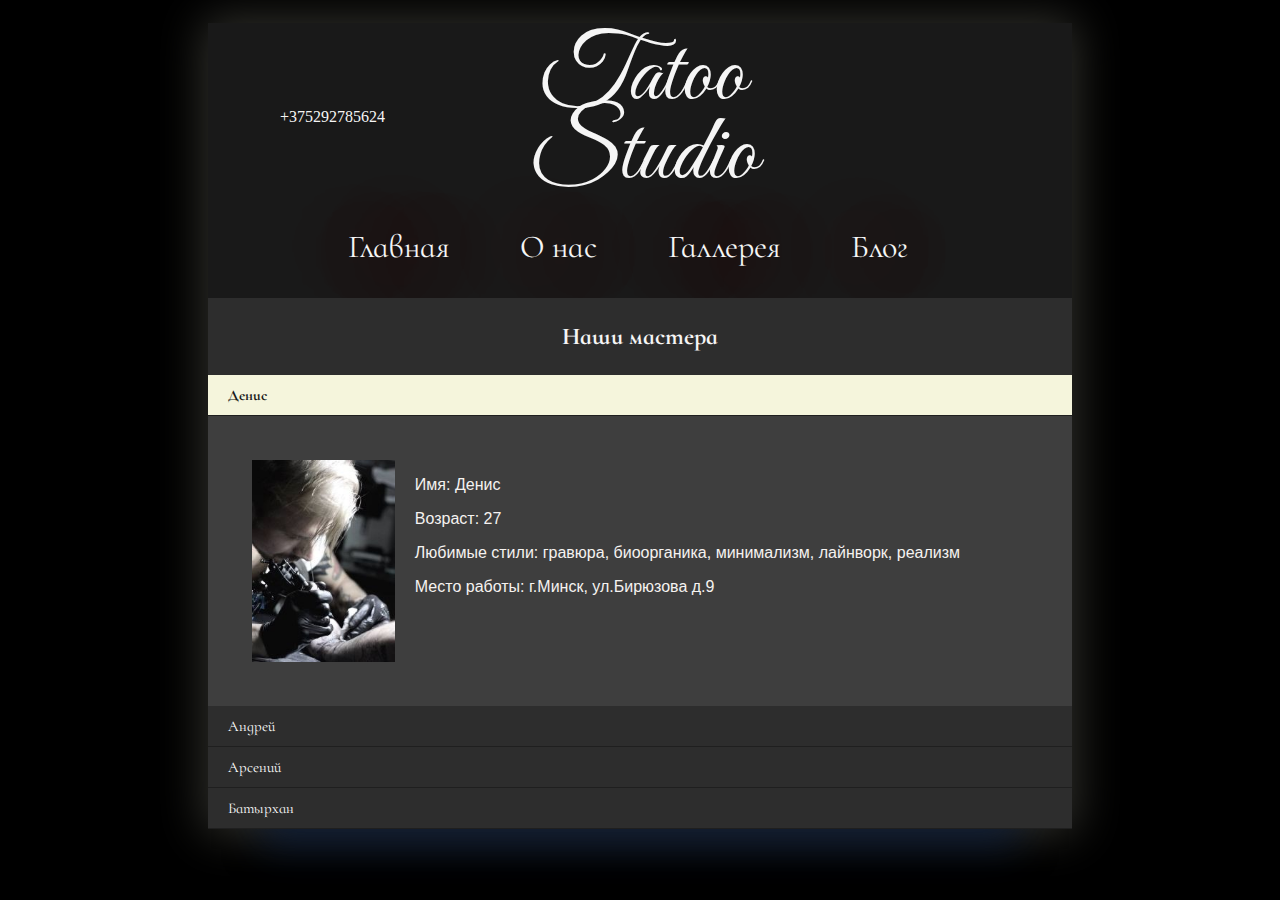
==== artists.html @ 30ac2d79 "Add files via upload" ====
<!DOCTYPE html>
<html>

    <head>
        <meta charset="utf-8">
        <meta http-equiv="X-UA-Compatible" content="IE=edge">
        <meta name="viewport" content="width=device-width, initial-scale=1">
        <title>Татууууууу</title>
        <meta name="description" content="Тату салон">
        <link rel="stylesheet" href="css/main.css">
        <link rel="stylesheet" href="css/artists.css">
        <link href="https://fonts.googleapis.com/css?family=Cormorant+Infant|Great+Vibes|Lato" rel="stylesheet">
    </head>
    <body>
      <div class='main container'>
          <div class='head container'>
              <div class='phone'>+375292785624</div>
              <div class='logo'>Tat<span class=anim>oo</span><br><span class=anim>S</span>tudio</div>
              <div class='social'>
           <svg width=100 height=50 xmlns='http://www.w3.org/2000/svg' xmlns:xlink='http://www.w3.org/1999/xlink'>
               <use xlink:href='svgsprite.svg#vk' x=0 y=0 />
               </svg> 
              </div>
          </div>
          <div class='menu container'>
              <ul>
                  <li><a href='index.html'>Главная</a></li>
                  <li><a href='#'>О нас</a></li>
                  <li><a href='gallery.html'>Галлерея</a></li>
                  <li><a href='blog.html'>Блог</a></li>
              </ul>
          </div>
          <div class='artists'>
              <h3>Наши мастера</h3>
                <div class="accordion">
    <ul>
         <li>
            <input type="radio" name="select" class="accordion-select" checked />
            <div class="accordion-title">
                <span>Денис</span>
            </div>
            <div class="accordion-content">
                <img src="images/artists/denis.jpg" alt="Мастер Денис">
              <div class='info'><p>Имя: Денис
                </p>
                <p>Возраст: 27
                </p>
                <p>Любимые стили: гравюра, биоорганика, минимализм, лайнворк, реализм</p>
                <p>Место работы: г.Минск, ул.Бирюзова д.9</p>
                  </div> 
            </div>
            <div class="accordion-separator"></div>
        </li> 
         <li>
            <input type="radio" name="select" class="accordion-select" />
            <div class="accordion-title">
                <span>Андрей</span>
            </div>
            <div class="accordion-content">
                <img src="images/artists/andrusha.jpg" alt="Мастер Андрей">
               <div class='info'> <p>Имя: Андрей
                </p>
                <p>Возраст: 37
                </p>
                <p>Любимые стили: гравюра, ориентал, минимализм, нью-скул, абстракция</p>
            <p>Место работы: г.Минск, ул.арьковская д.74</p>
                </div> 
            </div>
            <div class="accordion-separator"></div>
        </li> 
         <li>
            <input type="radio" name="select" class="accordion-select" />
            <div class="accordion-title">
                <span>Арсений</span>
            </div>
            <div class="accordion-content">
                <img src="images/artists/arseni.jpg" alt="Мастер Арсений">
                <div class='info'> <p>Имя: Арсений
                </p>
                <p>Возраст: 29
                </p>
                <p>Любимые стили: традишнл, ориентал, нео-традишнл, нью-скул, стимпанк</p>
                <p>Место работы: г.Минск, ул.Харьковская д.74</p>
                </div> 
            </div>
            <div class="accordion-separator"></div>
        </li> 
         <li>
            <input type="radio" name="select" class="accordion-select" />
            <div class="accordion-title">
                <span>Батырхан</span>
            </div>
            <div class="accordion-content">
                <img src="images/artists/knr_master.jpg" alt="Мастер Батырхан">
               <div class='info'> <p>Имя: Батырхан
                </p>
                <p>Возраст: 43
                </p>
                <p>Любимые стили: японский, майя и ацтеки, этника, кельтский, стимпанк</p>
                <p>Место работы: г.Минск, ул.Бирюзова д.9</p>
                </div> 
            </div>
            <div class="accordion-separator"></div>
        </li> 
    </ul>
</div>
          </div>
          <div class='welcome container'>
              
          </div>
      </div>
    </body>
</html>
---- css/main.css ----
body {
    background-color: black;
    
    color: whitesmoke;
    padding: 15px;
}
.container {
    display: flex;
}
.main {
    width:70%;
    margin:0 auto;
    flex-direction: column;
    box-shadow: 0px 0px 45px 5px rgba(245,245,220,0.2);
    border-radius: 5px;
}
.head {
    background:#191919;
    justify-content: space-between;
    align-items: center;
}
.head div {
    margin-top: 15px;
  text-align:center;
  flex-grow: 1;
}
.logo {
    
    font-family: Great Vibes, cursive; 
    color: whitesmoke; 
    font-size: 6em; 
    line-height:0.82;
}
.menu a {
    text-decoration: none;
    color: whitesmoke;
}
.menu {
    background: #191919;
    flex-direction: row;
    justify-content: space-around;
}
.menu ul {
    list-style: none;
    font-family: 'Cormorant Infant', serif;
    font-size: 2em;
    text-shadow: 0 0 80px red
}
.menu ul li:hover{
    opacity:0.99; text-shadow: 0 0 80px red,0 0 30px FireBrick,0 0 6px DarkRed;
    transition: .3s;
}
.menu ul li {
    display: inline;
    margin-right: 2em;
}
.slider {
    height: 420px;
    background-color: #191919;
    position: relative;
}
adress {
    padding-top: 4em;
    justify-content: space-around;
    flex-grow: 1;
    background:#191919;
    background-image: url(/skbg.png);
    display: flex;
    flex-direction: row;
}
.logo {
  animation: lower 10s linear infinite;
}
@keyframes lower {
  0%,12%,18.999%,23%,31.999%,37%,44.999%,46%,49.999%,51%,58.999%,61%,68.999%,71%,85.999%,96%,100% {
    opacity:0.99; text-shadow: 0 0 80px red,0 0 30px FireBrick,0 0 6px DarkRed;
  }
  19%,22.99%,32%,36.999%,45%,45.999%,50%,50.99%,59%,60.999%,69%,70.999%,86%,95.999% { 
    opacity:0.4; text-shadow: none; 
  }
@import url('https://fonts.googleapis.com/css?family=Cormorant+Infant|Great+Vibes|Lato');
---- css/artists.css ----
*{transition:.3s;}
.artists{
    background-color: #2d2d2d;
}
h3 {
    text-align: center;
    font-family: 'Cormorant Infant', serif;
    font-size: 1.5em;
}
.accordion {
    -webkit-box-shadow: 0px 75px 35px -55px rgba(10, 30, 65, 0.6);
    -moz-box-shadow: 0px 75px 35px -55px rgba(10, 30, 65, 0.6);
    box-shadow: 0px 75px 35px -55px rgba(10, 30, 65, 0.6);
    font-family: Arial, Helvetica, sans-serif;
    border-color: #505050;
    border-style: solid;
    border-width: 0px;
    margin: 0 auto;
    height: 454px;
    width: 100%;
}

.accordion > ul > li,
.accordion-title,
.accordion-content,
.accordion-separator {
    float: none;
} 

.accordion > ul > li {
    background-color: #1f1f1f;
    margin-right: -0px;
    margin-bottom: -290px;
}

.accordion-select:checked ~ .accordion-separator {
    margin-right: 0px;
    margin-bottom: 290px;
} 

.accordion-title,
.accordion-select  {
    background-color: #2d2d2d;
    color: #ffffff;
    width: 1100px;
    height: 40px;
    font-size: 15px;
}

.accordion-title span {
    margin-bottom: 20px; 
    margin-left: 20px;
    font-family: 'Cormorant Infant', serif;
    font-size: 1em;
} 

.accordion-select:hover ~ .accordion-title,
.accordion-select:checked ~ .accordion-title {
    background-color: beige;
    color: #191919;
    font-weight:bold;
} 

 .accordion-title span  {	
    transform: rotate(0deg);
    -o-transform: rotate(0deg);
    -moz-transform: rotate(0deg);
    -webkit-transform: rotate(0deg);
    -ms-writing-mode: lr-tb;
    filter: progid:DXImageTransform.Microsoft.BasicImage(rotation=0);
    margin-bottom: 0px;
    line-height: 40px;
} 

.accordion-content {
    background-color: #3e3e3e;
    color: #f5f2f0;
    height: 202px;
    width: 100%;
    padding: 44px;
}

.accordion-title,
.accordion-select:checked ~ .accordion-content {
    margin-right: 1px;
    margin-bottom: 1px;
} 

.accordion {
    overflow: hidden;
}

.accordion > ul {
    margin: 0;
    padding: 0;
    list-style: none;
    width: 101%;
}

.accordion > ul > li,
.accordion-title {
    position: relative;
}

.accordion-select {
    cursor: pointer;
    position: absolute;
    opacity: 0;
    top: 0;
    left: 0;
    margin: 0;
    z-index: 1;
}

.accordion-title span {
    display: block;
    position: absolute;
    bottom: 0px;
    width: 100%;
    white-space: nowrap;
}

.accordion-content {
    position: relative;
    overflow: auto;
}

.accordion-separator {
    transition: margin 0.3s ease 0.1s;
    -o-transition: margin 0.3s ease 0.1s;
    -moz-transition: margin 0.3s ease 0.1s;
    -webkit-transition: margin 0.3s ease 0.1s;
}
.accordion-content img {
    max-height: 100%;
    max-width: 20%;
    overflow: hidden;
    float:left;
    margin-right: 20px;
}
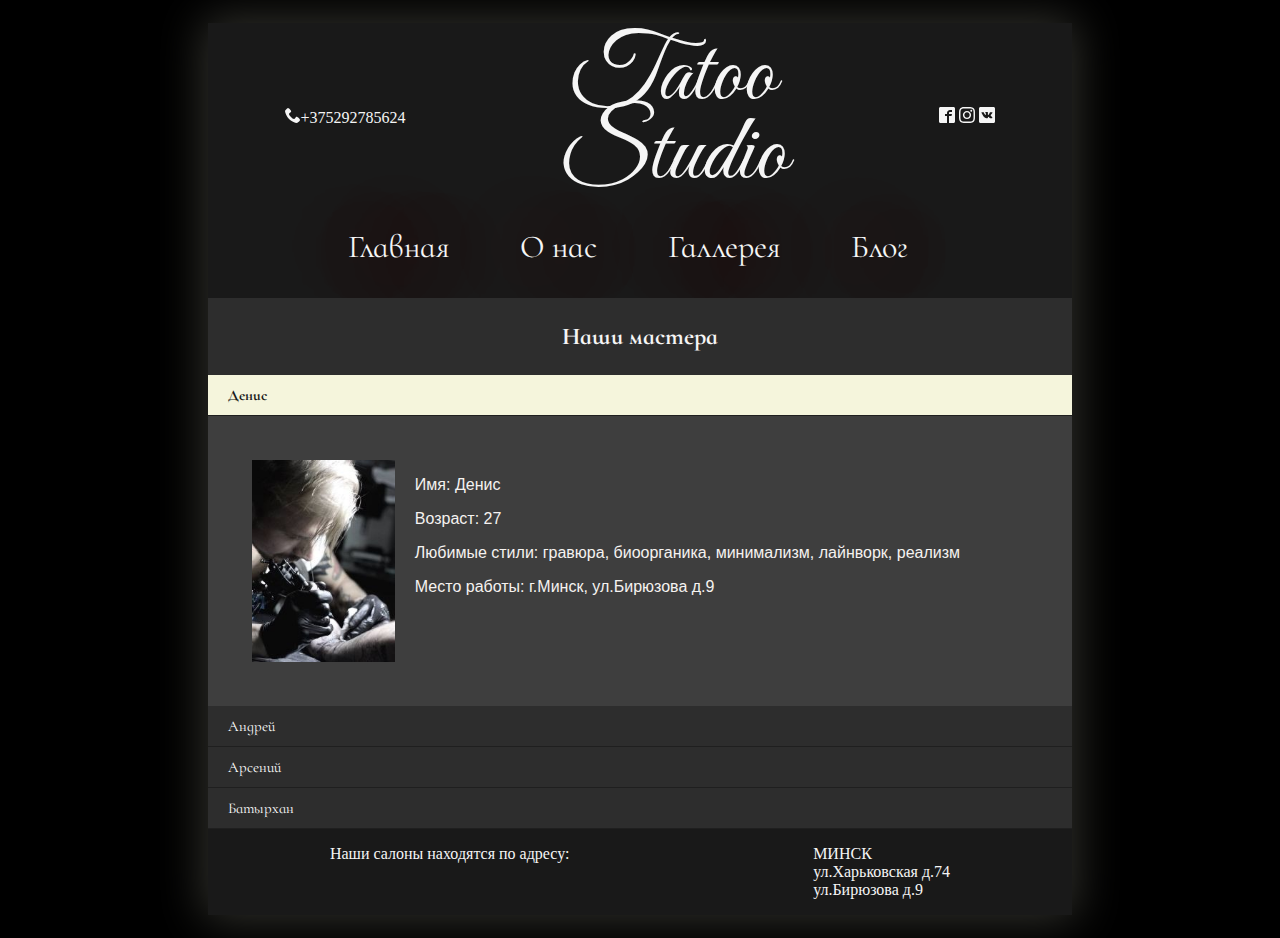
==== commit 1afa7044: "Add files via upload" ====
--- a/artists.html
+++ b/artists.html
@@ -12,14 +12,36 @@
         <link href="https://fonts.googleapis.com/css?family=Cormorant+Infant|Great+Vibes|Lato" rel="stylesheet">
     </head>
     <body>
+         <svg aria-hidden="true" style="position: absolute; width: 0; height: 0; overflow: hidden;" version="1.1" xmlns="http://www.w3.org/2000/svg" xmlns:xlink="http://www.w3.org/1999/xlink">
+<defs>
+<symbol id="icon-phone" viewBox="0 0 32 32">
+<title>phone</title>
+<path d="M22 20c-2 2-2 4-4 4s-4-2-6-4-4-4-4-6 2-2 4-4-4-8-6-8-6 6-6 6c0 4 4.109 12.109 8 16s12 8 16 8c0 0 6-4 6-6s-6-8-8-6z"></path>
+</symbol>
+<symbol id="icon-facebook2" viewBox="0 0 32 32">
+<title>facebook2</title>
+<path d="M29 0h-26c-1.65 0-3 1.35-3 3v26c0 1.65 1.35 3 3 3h13v-14h-4v-4h4v-2c0-3.306 2.694-6 6-6h4v4h-4c-1.1 0-2 0.9-2 2v2h6l-1 4h-5v14h9c1.65 0 3-1.35 3-3v-26c0-1.65-1.35-3-3-3z"></path>
+</symbol>
+<symbol id="icon-instagram" viewBox="0 0 32 32">
+<title>instagram</title>
+<path d="M16 2.881c4.275 0 4.781 0.019 6.462 0.094 1.563 0.069 2.406 0.331 2.969 0.55 0.744 0.288 1.281 0.638 1.837 1.194 0.563 0.563 0.906 1.094 1.2 1.838 0.219 0.563 0.481 1.412 0.55 2.969 0.075 1.688 0.094 2.194 0.094 6.463s-0.019 4.781-0.094 6.463c-0.069 1.563-0.331 2.406-0.55 2.969-0.288 0.744-0.637 1.281-1.194 1.837-0.563 0.563-1.094 0.906-1.837 1.2-0.563 0.219-1.413 0.481-2.969 0.55-1.688 0.075-2.194 0.094-6.463 0.094s-4.781-0.019-6.463-0.094c-1.563-0.069-2.406-0.331-2.969-0.55-0.744-0.288-1.281-0.637-1.838-1.194-0.563-0.563-0.906-1.094-1.2-1.837-0.219-0.563-0.481-1.413-0.55-2.969-0.075-1.688-0.094-2.194-0.094-6.463s0.019-4.781 0.094-6.463c0.069-1.563 0.331-2.406 0.55-2.969 0.288-0.744 0.638-1.281 1.194-1.838 0.563-0.563 1.094-0.906 1.838-1.2 0.563-0.219 1.412-0.481 2.969-0.55 1.681-0.075 2.188-0.094 6.463-0.094zM16 0c-4.344 0-4.887 0.019-6.594 0.094-1.7 0.075-2.869 0.35-3.881 0.744-1.056 0.412-1.95 0.956-2.837 1.85-0.894 0.888-1.438 1.781-1.85 2.831-0.394 1.019-0.669 2.181-0.744 3.881-0.075 1.713-0.094 2.256-0.094 6.6s0.019 4.887 0.094 6.594c0.075 1.7 0.35 2.869 0.744 3.881 0.413 1.056 0.956 1.95 1.85 2.837 0.887 0.887 1.781 1.438 2.831 1.844 1.019 0.394 2.181 0.669 3.881 0.744 1.706 0.075 2.25 0.094 6.594 0.094s4.888-0.019 6.594-0.094c1.7-0.075 2.869-0.35 3.881-0.744 1.050-0.406 1.944-0.956 2.831-1.844s1.438-1.781 1.844-2.831c0.394-1.019 0.669-2.181 0.744-3.881 0.075-1.706 0.094-2.25 0.094-6.594s-0.019-4.887-0.094-6.594c-0.075-1.7-0.35-2.869-0.744-3.881-0.394-1.063-0.938-1.956-1.831-2.844-0.887-0.887-1.781-1.438-2.831-1.844-1.019-0.394-2.181-0.669-3.881-0.744-1.712-0.081-2.256-0.1-6.6-0.1v0z"></path>
+<path d="M16 7.781c-4.537 0-8.219 3.681-8.219 8.219s3.681 8.219 8.219 8.219 8.219-3.681 8.219-8.219c0-4.537-3.681-8.219-8.219-8.219zM16 21.331c-2.944 0-5.331-2.387-5.331-5.331s2.387-5.331 5.331-5.331c2.944 0 5.331 2.387 5.331 5.331s-2.387 5.331-5.331 5.331z"></path>
+<path d="M26.462 7.456c0 1.060-0.859 1.919-1.919 1.919s-1.919-0.859-1.919-1.919c0-1.060 0.859-1.919 1.919-1.919s1.919 0.859 1.919 1.919z"></path>
+</symbol>
+<symbol id="icon-vk" viewBox="0 0 32 32">
+<title>vk</title>
+<path d="M29 0h-26c-1.65 0-3 1.35-3 3v26c0 1.65 1.35 3 3 3h26c1.65 0 3-1.35 3-3v-26c0-1.65-1.35-3-3-3zM25.919 22.4l-2.925 0.044c0 0-0.631 0.125-1.456-0.444-1.094-0.75-2.125-2.706-2.931-2.45-0.813 0.256-0.788 2.012-0.788 2.012s0.006 0.375-0.181 0.575c-0.2 0.219-0.6 0.262-0.6 0.262h-1.306c0 0-2.888 0.175-5.431-2.475-2.775-2.887-5.225-8.619-5.225-8.619s-0.144-0.375 0.013-0.556c0.175-0.206 0.644-0.219 0.644-0.219l3.131-0.019c0 0 0.294 0.050 0.506 0.206 0.175 0.125 0.269 0.369 0.269 0.369s0.506 1.281 1.175 2.438c1.306 2.256 1.919 2.75 2.362 2.513 0.644-0.35 0.45-3.194 0.45-3.194s0.012-1.031-0.325-1.488c-0.262-0.356-0.756-0.463-0.969-0.488-0.175-0.025 0.113-0.431 0.488-0.619 0.563-0.275 1.556-0.294 2.731-0.281 0.913 0.006 1.181 0.069 1.538 0.15 1.081 0.262 0.712 1.269 0.712 3.681 0 0.775-0.137 1.863 0.419 2.219 0.238 0.156 0.825 0.025 2.294-2.469 0.694-1.181 1.219-2.569 1.219-2.569s0.113-0.25 0.288-0.356c0.181-0.106 0.425-0.075 0.425-0.075l3.294-0.019c0 0 0.988-0.119 1.15 0.331 0.169 0.469-0.369 1.563-1.712 3.356-2.206 2.944-2.456 2.669-0.619 4.369 1.75 1.625 2.113 2.419 2.175 2.519 0.712 1.2-0.813 1.294-0.813 1.294z"></path>
+</symbol>
+</defs>
+</svg>
       <div class='main container'>
           <div class='head container'>
-              <div class='phone'>+375292785624</div>
+              <div class='phone'><svg class="icon icon-phone"><use xlink:href="#icon-phone"></use></svg>+375292785624</div>
               <div class='logo'>Tat<span class=anim>oo</span><br><span class=anim>S</span>tudio</div>
               <div class='social'>
-           <svg width=100 height=50 xmlns='http://www.w3.org/2000/svg' xmlns:xlink='http://www.w3.org/1999/xlink'>
-               <use xlink:href='svgsprite.svg#vk' x=0 y=0 />
-               </svg> 
+           <svg class="icon icon-facebook2"><use xlink:href="#icon-facebook2"></use></svg>
+                  <svg class="icon icon-instagram"><use xlink:href="#icon-instagram"></use></svg>
+                  <svg class="icon icon-vk"><use xlink:href="#icon-vk"></use></svg> 
               </div>
           </div>
           <div class='menu container'>
@@ -63,7 +85,7 @@
                 <p>Возраст: 37
                 </p>
                 <p>Любимые стили: гравюра, ориентал, минимализм, нью-скул, абстракция</p>
-            <p>Место работы: г.Минск, ул.арьковская д.74</p>
+            <p>Место работы: г.Минск, ул.Xарьковская д.74</p>
                 </div> 
             </div>
             <div class="accordion-separator"></div>
@@ -105,9 +127,10 @@
     </ul>
 </div>
           </div>
-          <div class='welcome container'>
-              
-          </div>
+          <adress>
+             <p>Наши салоны находятся по адресу: </p>
+             <p>МИНСК <br>ул.Харьковская д.74 <br>ул.Бирюзова д.9</p>
+          </adress>
       </div>
     </body>
 </html>
--- a/css/main.css
+++ b/css/main.css
@@ -7,6 +7,16 @@
 .container {
     display: flex;
 }
+.icon {
+  display: inline-block;
+  width: 1em;
+  height: 1em;
+  stroke-width: 0;
+  stroke: currentColor;
+  fill: currentColor;
+}
+
+
 .main {
     width:70%;
     margin:0 auto;
@@ -20,7 +30,7 @@
     align-items: center;
 }
 .head div {
-    margin-top: 15px;
+  margin-top: 15px;
   text-align:center;
   flex-grow: 1;
 }
@@ -60,7 +70,7 @@
     position: relative;
 }
 adress {
-    padding-top: 4em;
+    
     justify-content: space-around;
     flex-grow: 1;
     background:#191919;
@@ -78,4 +88,9 @@
   19%,22.99%,32%,36.999%,45%,45.999%,50%,50.99%,59%,60.999%,69%,70.999%,86%,95.999% { 
     opacity:0.4; text-shadow: none; 
   }
-@import url('https://fonts.googleapis.com/css?family=Cormorant+Infant|Great+Vibes|Lato');+@import url('https://fonts.googleapis.com/css?family=Cormorant+Infant|Great+Vibes|Lato');
+    
+    @media all and (max-width: 800px) {
+        .main { width:100%;}
+        
+    }--- a/css/artists.css
+++ b/css/artists.css
@@ -8,9 +8,6 @@
     font-size: 1.5em;
 }
 .accordion {
-    -webkit-box-shadow: 0px 75px 35px -55px rgba(10, 30, 65, 0.6);
-    -moz-box-shadow: 0px 75px 35px -55px rgba(10, 30, 65, 0.6);
-    box-shadow: 0px 75px 35px -55px rgba(10, 30, 65, 0.6);
     font-family: Arial, Helvetica, sans-serif;
     border-color: #505050;
     border-style: solid;
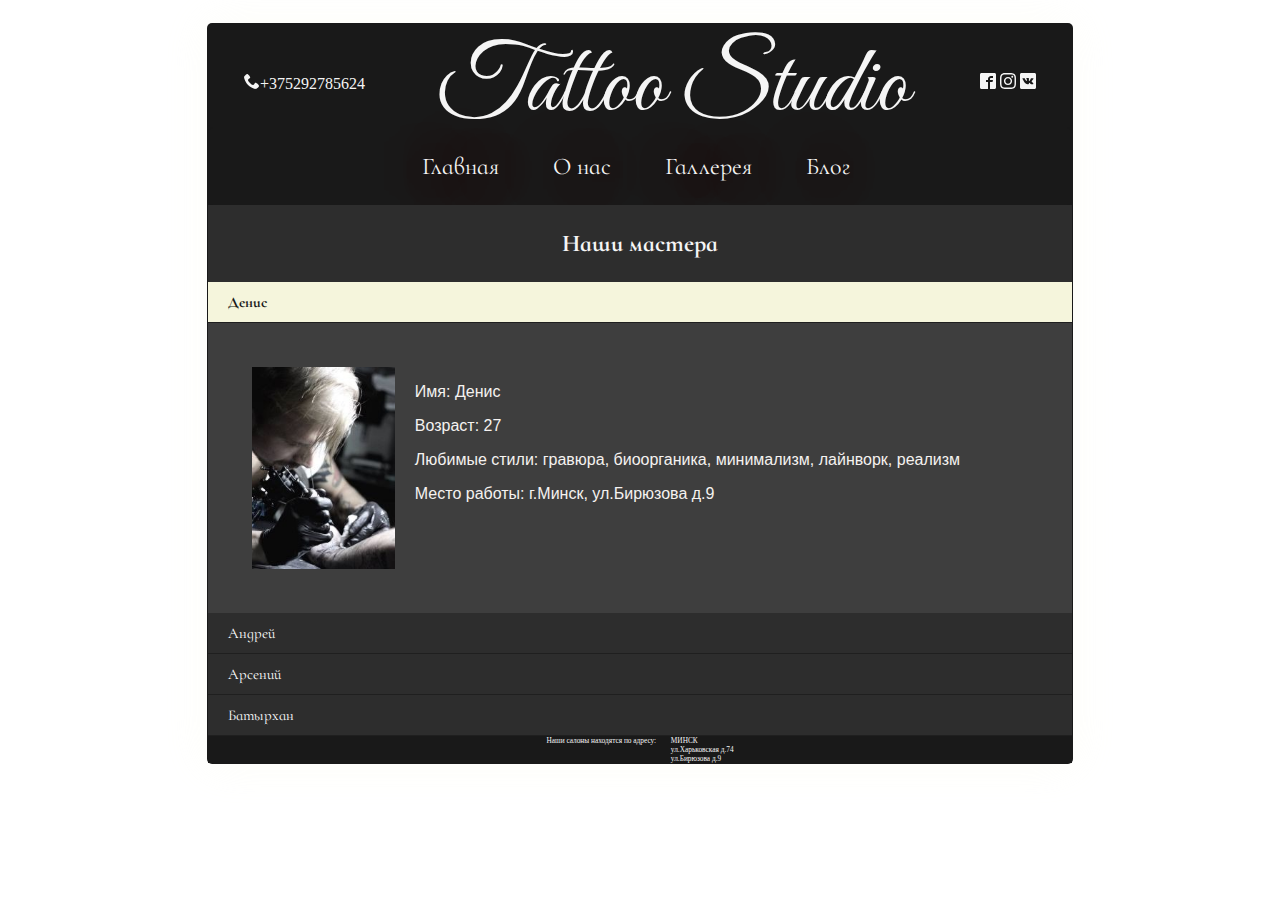
==== commit 326be080: "Add files via upload" ====
--- a/artists.html
+++ b/artists.html
@@ -37,7 +37,7 @@
       <div class='main container'>
           <div class='head container'>
               <div class='phone'><svg class="icon icon-phone"><use xlink:href="#icon-phone"></use></svg>+375292785624</div>
-              <div class='logo'>Tat<span class=anim>oo</span><br><span class=anim>S</span>tudio</div>
+              <div class='logo'>Tat<span class=anim>too</span> <span class=anim>S</span>tudio</div>
               <div class='social'>
            <svg class="icon icon-facebook2"><use xlink:href="#icon-facebook2"></use></svg>
                   <svg class="icon icon-instagram"><use xlink:href="#icon-instagram"></use></svg>
@@ -52,7 +52,7 @@
                   <li><a href='blog.html'>Блог</a></li>
               </ul>
           </div>
-          <div class='artists'>
+          <div class='artists content'>
               <h3>Наши мастера</h3>
                 <div class="accordion">
     <ul>
--- a/css/main.css
+++ b/css/main.css
@@ -1,11 +1,12 @@
+*{transition:.3s;}
 body {
-    background-color: black;
-    
+    background-image: url(/images/bg/bloom.png) repeat;
     color: whitesmoke;
     padding: 15px;
 }
 .container {
     display: flex;
+    border-radius: 5px;
 }
 .icon {
   display: inline-block;
@@ -13,16 +14,18 @@
   height: 1em;
   stroke-width: 0;
   stroke: currentColor;
-  fill: currentColor;
+  fill: whitesmoke;
 }
 
 
 .main {
-    width:70%;
+    width: 70%;
+    max-width: 1000px;
+    background-color: #191919;
     margin:0 auto;
     flex-direction: column;
-    box-shadow: 0px 0px 45px 5px rgba(245,245,220,0.2);
-    border-radius: 5px;
+    box-shadow: 0px 0px 45px 2px rgba(245,245,220,0.2);
+    border: 1px solid transparent;
 }
 .head {
     background:#191919;
@@ -35,7 +38,7 @@
   flex-grow: 1;
 }
 .logo {
-    
+    padding-top: 10px;
     font-family: Great Vibes, cursive; 
     color: whitesmoke; 
     font-size: 6em; 
@@ -47,21 +50,24 @@
 }
 .menu {
     background: #191919;
-    flex-direction: row;
-    justify-content: space-around;
+    display:flex;
+    align-content: space-between;
+    justify-content: center;
+    flex-wrap: wrap;
 }
 .menu ul {
     list-style: none;
     font-family: 'Cormorant Infant', serif;
-    font-size: 2em;
-    text-shadow: 0 0 80px red
+    font-size: 1.5em;
+    text-shadow: 0 0 80px red;
+
 }
 .menu ul li:hover{
     opacity:0.99; text-shadow: 0 0 80px red,0 0 30px FireBrick,0 0 6px DarkRed;
     transition: .3s;
 }
 .menu ul li {
-    display: inline;
+    display: inline-block;
     margin-right: 2em;
 }
 .slider {
@@ -70,17 +76,48 @@
     position: relative;
 }
 adress {
-    
-    justify-content: space-around;
-    flex-grow: 1;
     background:#191919;
-    background-image: url(/skbg.png);
-    display: flex;
-    flex-direction: row;
+    display:flex;
+    align-content: space-between;
+    justify-content: center;
+    flex-wrap: wrap;
+    font-size: 1ex;
+}
+adress p{
+    margin:0 1em;
 }
 .logo {
   animation: lower 10s linear infinite;
 }
+
+    @media all and (max-width: 1100px) {
+        .main { width:90%;}
+        .menu ul { font-size: 1em;}
+        
+    }
+
+    @media all and (max-width: 830px) {
+        .main { width:90%;}
+        .head {flex-direction: column;}
+        .logo{order: 1;}
+        .social {order:2;}
+        .phone {order:3; font-size: 1ex;}
+}
+        
+  @media all and (max-width: 441px) {
+        .main { width:100%;
+            order:1; }
+      .content {
+          order:2;
+      }
+      .menu {
+          order:3;
+      }
+      adress {
+          order:4;
+      }
+}
+
 @keyframes lower {
   0%,12%,18.999%,23%,31.999%,37%,44.999%,46%,49.999%,51%,58.999%,61%,68.999%,71%,85.999%,96%,100% {
     opacity:0.99; text-shadow: 0 0 80px red,0 0 30px FireBrick,0 0 6px DarkRed;
@@ -90,7 +127,3 @@
   }
 @import url('https://fonts.googleapis.com/css?family=Cormorant+Infant|Great+Vibes|Lato');
     
-    @media all and (max-width: 800px) {
-        .main { width:100%;}
-        
-    }--- a/css/artists.css
+++ b/css/artists.css
@@ -135,3 +135,6 @@
     float:left;
     margin-right: 20px;
 }
+.accordion-content p{
+    width:85%;
+}
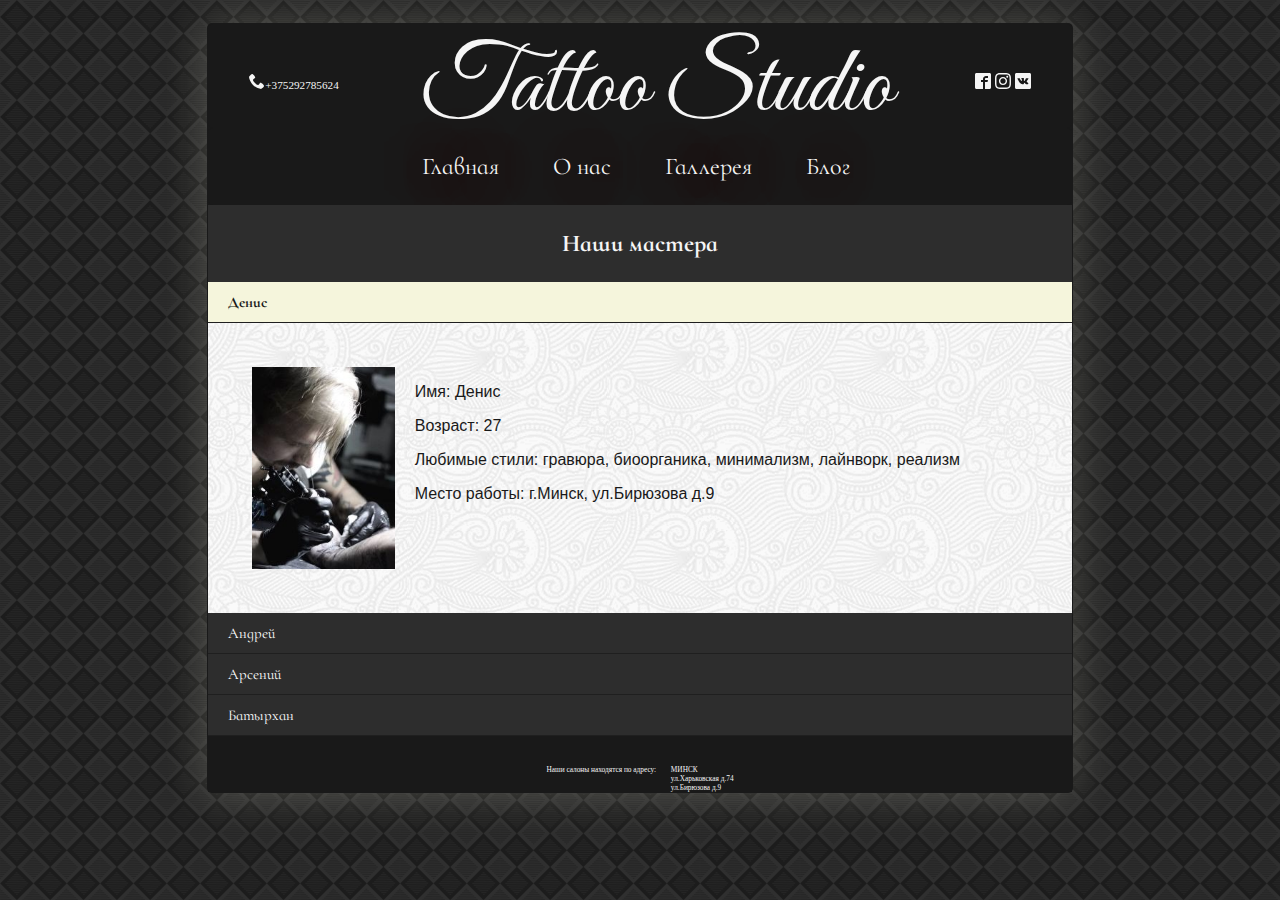
==== commit ae5ba502: "Add files via upload" ====
--- a/artists.html
+++ b/artists.html
@@ -36,12 +36,12 @@
 </svg>
       <div class='main container'>
           <div class='head container'>
-              <div class='phone'><svg class="icon icon-phone"><use xlink:href="#icon-phone"></use></svg>+375292785624</div>
+              <div class='phone'><svg class="icon icon-phone"><use xlink:href="#icon-phone"></use></svg><a href="tel:+375292785624">+375292785624</a></div>
               <div class='logo'>Tat<span class=anim>too</span> <span class=anim>S</span>tudio</div>
               <div class='social'>
-           <svg class="icon icon-facebook2"><use xlink:href="#icon-facebook2"></use></svg>
-                  <svg class="icon icon-instagram"><use xlink:href="#icon-instagram"></use></svg>
-                  <svg class="icon icon-vk"><use xlink:href="#icon-vk"></use></svg> 
+           <a href='#'><svg class="icon icon-facebook2"><use xlink:href="#icon-facebook2"></use></svg></a>
+                  <a href='#'><svg class="icon icon-instagram"><use xlink:href="#icon-instagram"></use></svg></a>
+                  <a href='#'><svg class="icon icon-vk"><use xlink:href="#icon-vk"></use></svg></a>
               </div>
           </div>
           <div class='menu container'>
--- a/css/main.css
+++ b/css/main.css
@@ -1,6 +1,6 @@
 *{transition:.3s;}
 body {
-    background-image: url(/images/bg/bloom.png) repeat;
+    background-image: url(/images/bg/squares.png);
     color: whitesmoke;
     padding: 15px;
 }
@@ -17,6 +17,11 @@
   fill: whitesmoke;
 }
 
+.phone a{
+    text-decoration: none;
+    color: whitesmoke;
+    font-size: .7em;
+}
 
 .main {
     width: 70%;
@@ -76,6 +81,7 @@
     position: relative;
 }
 adress {
+    padding-top: 4em;
     background:#191919;
     display:flex;
     align-content: space-between;
@@ -102,6 +108,9 @@
         .logo{order: 1;}
         .social {order:2;}
         .phone {order:3; font-size: 1ex;}
+        .piki {display: none;
+
+}
 }
         
   @media all and (max-width: 441px) {
--- a/css/artists.css
+++ b/css/artists.css
@@ -70,8 +70,8 @@
 } 
 
 .accordion-content {
-    background-color: #3e3e3e;
-    color: #f5f2f0;
+    background-image: url(/images/bg/bloom.png);
+    color: #191919;
     height: 202px;
     width: 100%;
     padding: 44px;
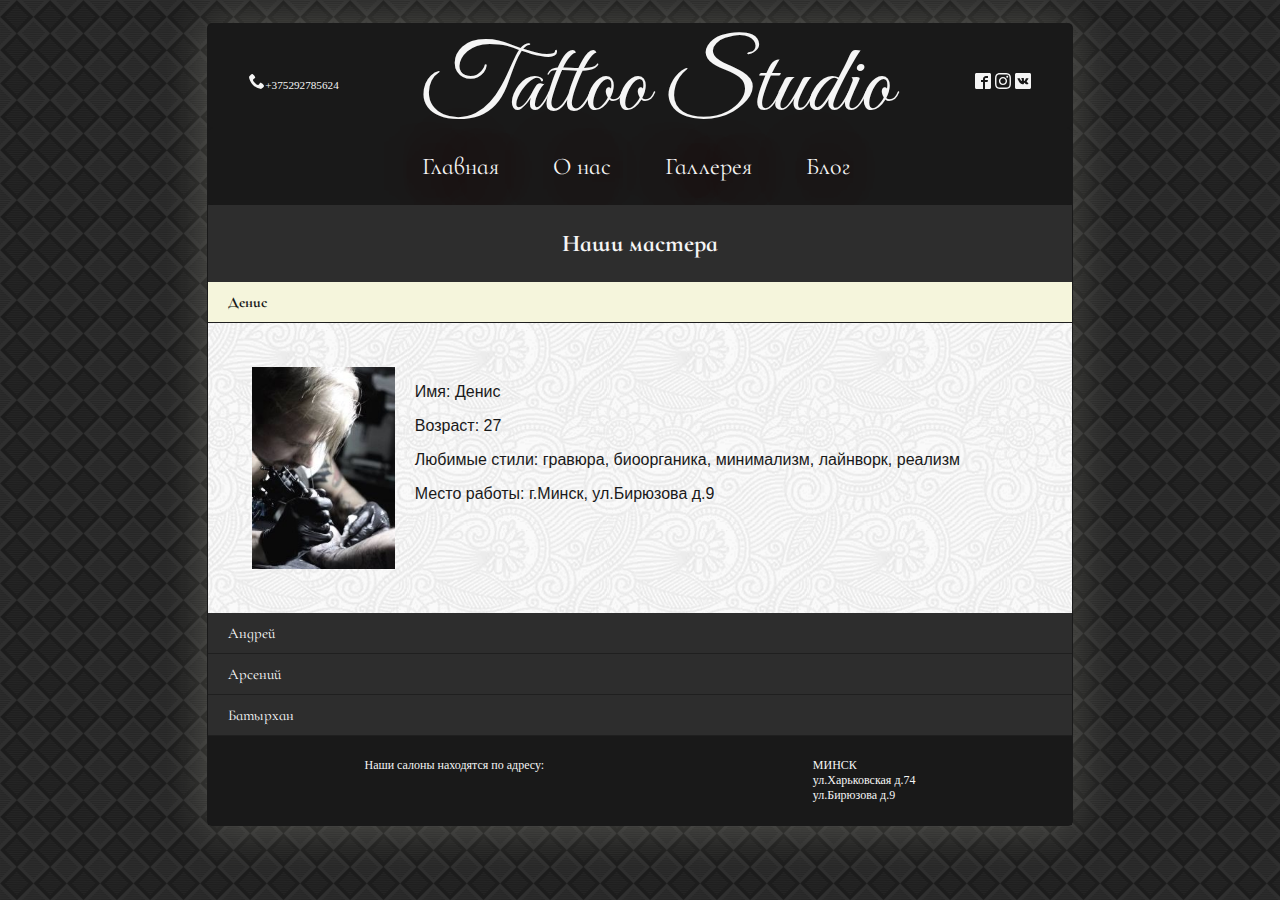
==== commit 24002c5e: "Add files via upload" ====
--- a/artists.html
+++ b/artists.html
@@ -127,10 +127,10 @@
     </ul>
 </div>
           </div>
-          <adress>
+          <div class='adres'>
              <p>Наши салоны находятся по адресу: </p>
              <p>МИНСК <br>ул.Харьковская д.74 <br>ул.Бирюзова д.9</p>
-          </adress>
+          </div>
       </div>
     </body>
 </html>
--- a/css/main.css
+++ b/css/main.css
@@ -68,8 +68,8 @@
 
 }
 .menu ul li:hover{
-    opacity:0.99; text-shadow: 0 0 80px red,0 0 30px FireBrick,0 0 6px DarkRed;
-    transition: .3s;
+    opacity:0.3; text-shadow: 0 0 80px red,0 0 30px FireBrick,0 0 6px DarkRed;
+    transition: .1s;
 }
 .menu ul li {
     display: inline-block;
@@ -80,16 +80,16 @@
     background-color: #191919;
     position: relative;
 }
-adress {
-    padding-top: 4em;
+.adres {
+    padding: 4ex;
     background:#191919;
     display:flex;
-    align-content: space-between;
-    justify-content: center;
+    align-items: stretch;
+    justify-content: space-around;
     flex-wrap: wrap;
-    font-size: 1ex;
+    font-size: 12px;
 }
-adress p{
+.adres p{
     margin:0 1em;
 }
 .logo {
@@ -119,12 +119,18 @@
       .content {
           order:2;
       }
-      .menu {
+      .otzyv{
           order:3;
       }
-      adress {
+      .menu {
           order:4;
       }
+      .adres {
+          order:5;
+      }
+      .menu ul li {
+      margin-right: 1.2em;}
+
 }
 
 @keyframes lower {
